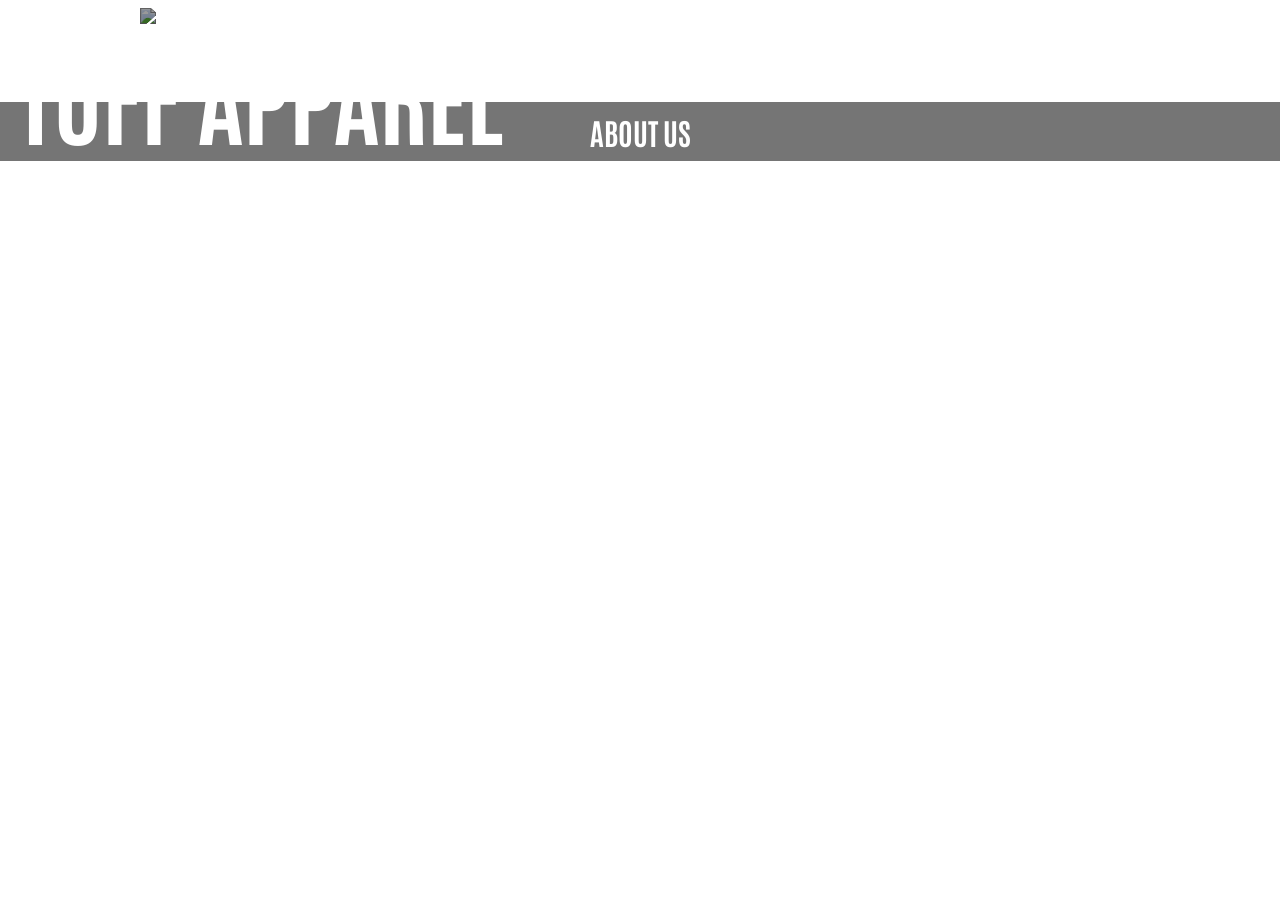
==== index.html @ 3fa4a390 "Add files via upload" ====
<!DOCTYPE html>
<html lang="en">
<head>
    <meta charset="UTF-8">
    <meta name="viewport" content="width=device-width, initial-scale=1.0">
    <title>Tuff Apparel</title>
    <link href="style.css" rel="stylesheet" type="text/css"/>
    <link rel="preconnect" href="https://fonts.googleapis.com">
<link rel="preconnect" href="https://fonts.gstatic.com" crossorigin>
<link href="https://fonts.googleapis.com/css2?family=Antonio:wght@100..700&display=swap" rel="stylesheet">
</head>
<body>
    <div class="container">
    <h1>TUFF APPAREL</h1>
    <h2 class="newyork">New York</h2>
    <img src="https://img.freepik.com/free-photo/woman-model-business-suit-wearing-hat_1303-17693.jpg?semt=ais_hybrid&w=740&q=80" width=1000 class="mainimage">
    </div>
    <div class="space">
    <p>space</p>
    <p>space</p>
    <p>space</p>
    </div>
    <h2>ABOUT US</h2>
</body>
</html>
---- style.css ----
.antonio-font {
    font-family: "Antonio", sans-serif;
    font-optical-sizing: auto;
    font-weight: 3px;
    font-style: normal;
  }
  .mainimage{
    filter:brightness(60%);
    display:block;
    margin-left:auto;
    margin-right:auto;
  }
h1{
    color:white;
    margin: 10px;
    text-align:center;
    font-size:100px;
    font-family:"Antonio", sans-serif;
    position:absolute;
    top:75%;
}
.newyork{
    color:white;
    margin:10px;
    text-align:center;
    font-family:"Antonio", sans-serif;
    position:absolute;
    top:90%;
    background:none;
}
h2{
    color:white;
    font-size:30px;
    padding:10px;
    margin: -10px;
    text-align:center;
    background-color:rgb(117, 117, 117);
    font-family:"Antonio", sans-serif;
}
.container{
    position:relative;
}
.space{
    margin: -20px;
    color:white;
}
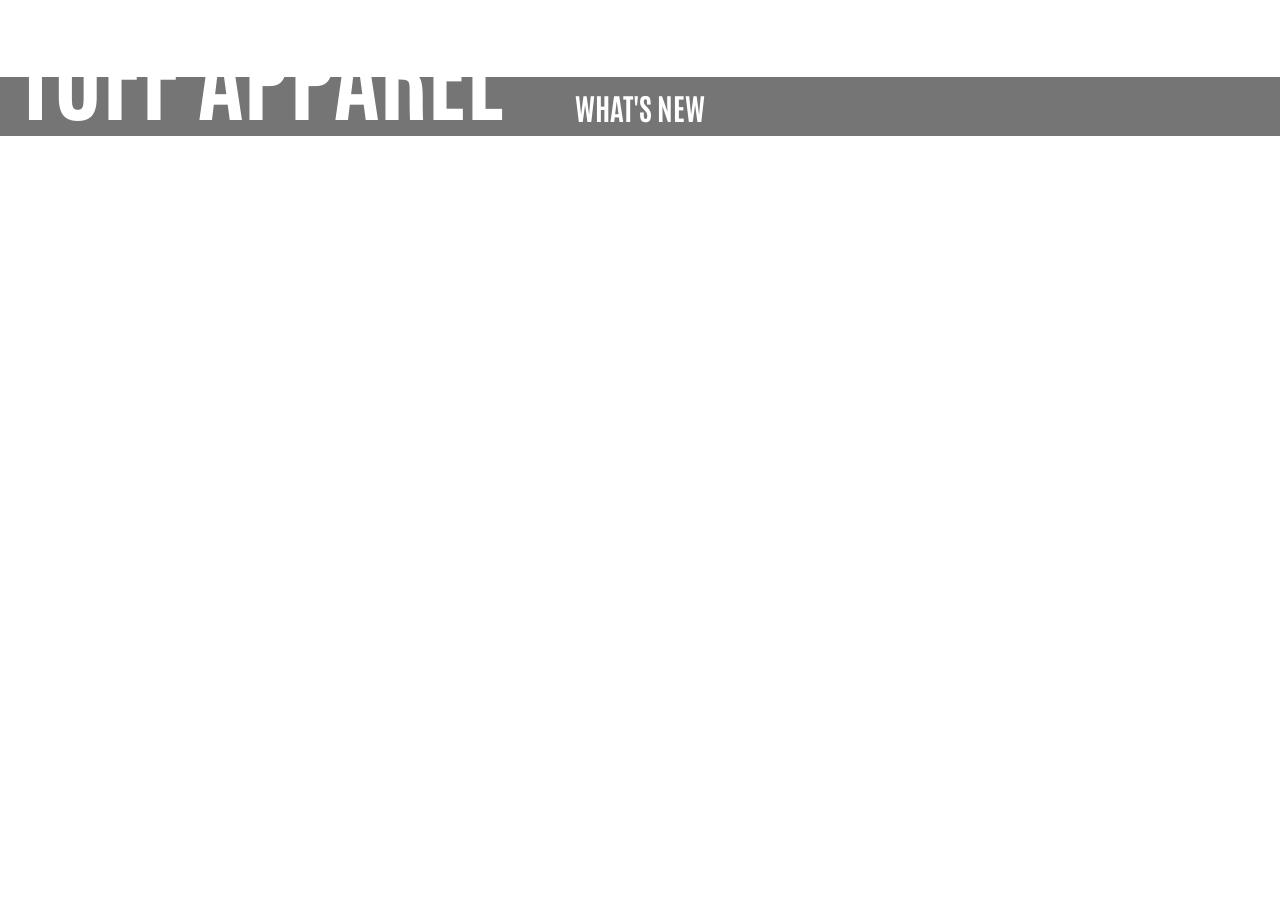
==== commit 1fdd7898: "Add files via upload" ====
--- a/index.html
+++ b/index.html
@@ -20,6 +20,6 @@
     <p>space</p>
     <p>space</p>
     </div>
-    <h2>ABOUT US</h2>
+    <h2>WHAT'S NEW</h2>
 </body>
 </html>
--- a/style.css
+++ b/style.css
@@ -5,13 +5,17 @@
     font-weight: 3px;
     font-style: normal;
   }
-  .mainimage{
-    filter:brightness(60%);
-    display:block;
-    margin-left:auto;
-    margin-right:auto;
-  }
-h1{
+  .newyork{
+    color:white;
+    margin:10px;
+    text-align:center;
+    font-family:"Antonio", sans-serif;
+    position:absolute;
+    top:90%;
+    background:none;
+    z-index: 2;
+}
+  h1{
     color:white;
     margin: 10px;
     text-align:center;
@@ -19,16 +23,18 @@
     font-family:"Antonio", sans-serif;
     position:absolute;
     top:75%;
+    z-index: 2;
 }
-.newyork{
-    color:white;
-    margin:10px;
-    text-align:center;
-    font-family:"Antonio", sans-serif;
-    position:absolute;
-    top:90%;
-    background:none;
-}
+
+  .mainimage{
+    filter:brightness(75%);
+    display:block;
+    margin-left:-2%;
+    margin-right:auto;
+    margin-top:-2%;
+  }
+
+
 h2{
     color:white;
     font-size:30px;
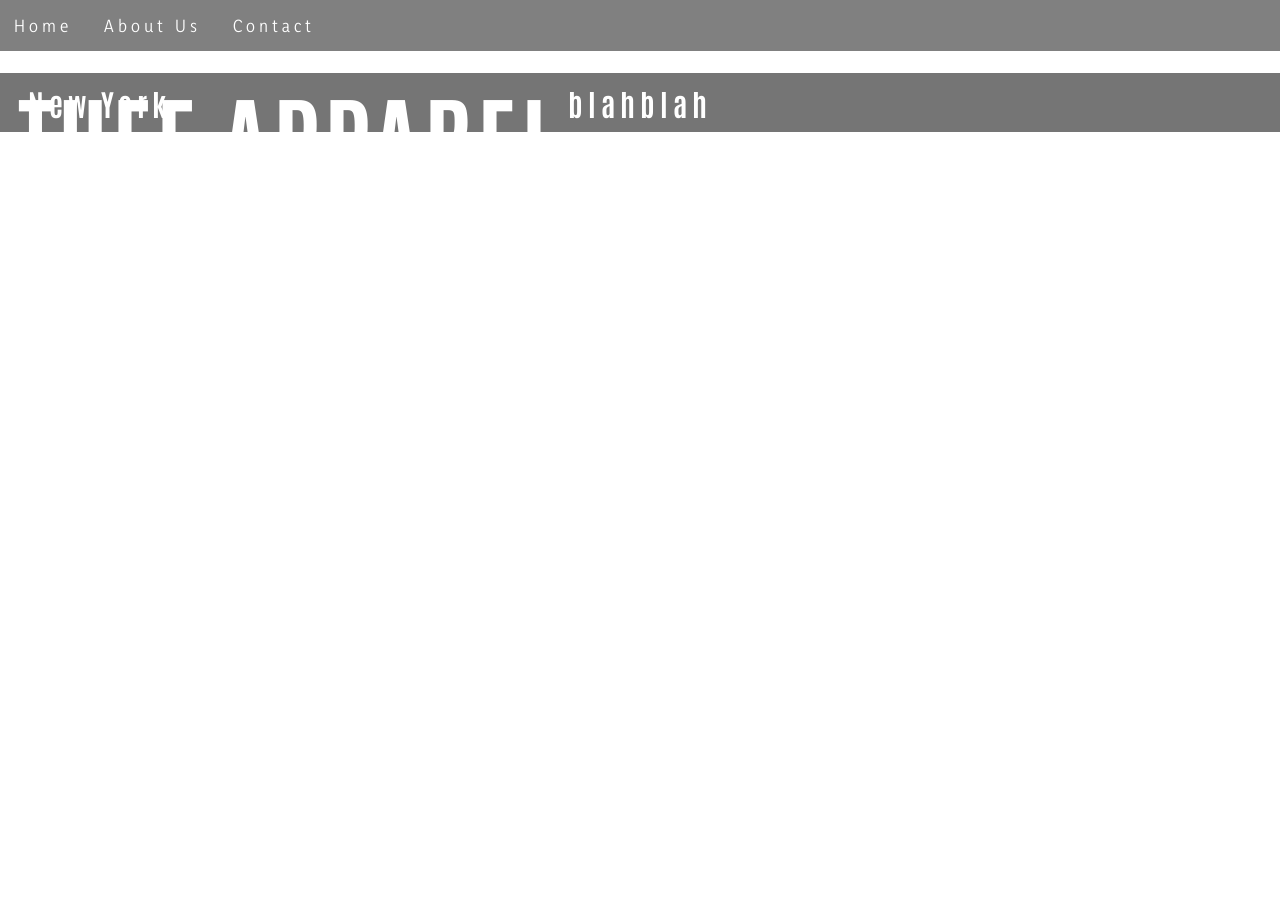
==== commit fd0bc369: "Add files via upload" ====
--- a/index.html
+++ b/index.html
@@ -8,18 +8,25 @@
     <link rel="preconnect" href="https://fonts.googleapis.com">
 <link rel="preconnect" href="https://fonts.gstatic.com" crossorigin>
 <link href="https://fonts.googleapis.com/css2?family=Antonio:wght@100..700&display=swap" rel="stylesheet">
+<link rel="preconnect" href="https://fonts.googleapis.com">
+<link rel="preconnect" href="https://fonts.gstatic.com" crossorigin>
+<link href="https://fonts.googleapis.com/css2?family=Yaldevi:wght@200..700&display=swap" rel="stylesheet">
 </head>
 <body>
+    <!--Navigation Bar-->
+    <ul>
+        <li><a href="index.html">Home</a></li>
+        <li><a href="about.html">About Us</a></li>
+        <li><a href="">Contact</a></li>
+    </ul>
+    <!--End of nav bar-->
     <div class="container">
     <h1>TUFF APPAREL</h1>
     <h2 class="newyork">New York</h2>
     <img src="https://img.freepik.com/free-photo/woman-model-business-suit-wearing-hat_1303-17693.jpg?semt=ais_hybrid&w=740&q=80" width=1000 class="mainimage">
     </div>
-    <div class="space">
-    <p>space</p>
-    <p>space</p>
-    <p>space</p>
-    </div>
-    <h2>WHAT'S NEW</h2>
+    <div class="aboutus">
+    <h2> blahblah</h2>
+</div>
 </body>
 </html>
--- a/style.css
+++ b/style.css
@@ -5,6 +5,41 @@
     font-weight: 3px;
     font-style: normal;
   }
+  
+.yaldevi-font> {
+  font-family: "Yaldevi", sans-serif;
+  font-optical-sizing: auto;
+  font-weight: 3px;
+  font-style: normal;
+}
+ul{
+  position:sticky;
+  top:0;
+ list-style-type: none; 
+ margin:-10px;
+ padding:0;
+ background-color:gray;
+ display:flex;
+
+}
+
+ul li a{
+  display: block;
+  color: white;
+  text-align: center;
+  padding: 15px 16px;
+  text-decoration: none;
+  font-family:"Yaldevi", sans-serif;
+  letter-spacing:4px;
+  justify-content:center;
+}
+ul li a:hover {
+  background-color:black;
+}
+
+ul li a.active{
+  background-color:black;
+}
   .newyork{
     color:white;
     margin:10px;
@@ -24,6 +59,7 @@
     position:absolute;
     top:75%;
     z-index: 2;
+    letter-spacing:5px;
 }
 
   .mainimage{
@@ -39,15 +75,22 @@
     color:white;
     font-size:30px;
     padding:10px;
-    margin: -10px;
     text-align:center;
-    background-color:rgb(117, 117, 117);
+    background-color:#757575;
     font-family:"Antonio", sans-serif;
+    letter-spacing:5px;
 }
 .container{
     position:relative;
+    margin-top:25px;
+    margin-bottom:33px;
 }
-.space{
-    margin: -20px;
-    color:white;
-}+p{
+  font-family:"Yaldevi", sans-serif;
+  margin:35px;
+  text-align:center;
+}
+.aboutus{
+  margin:-25px;
+}
+
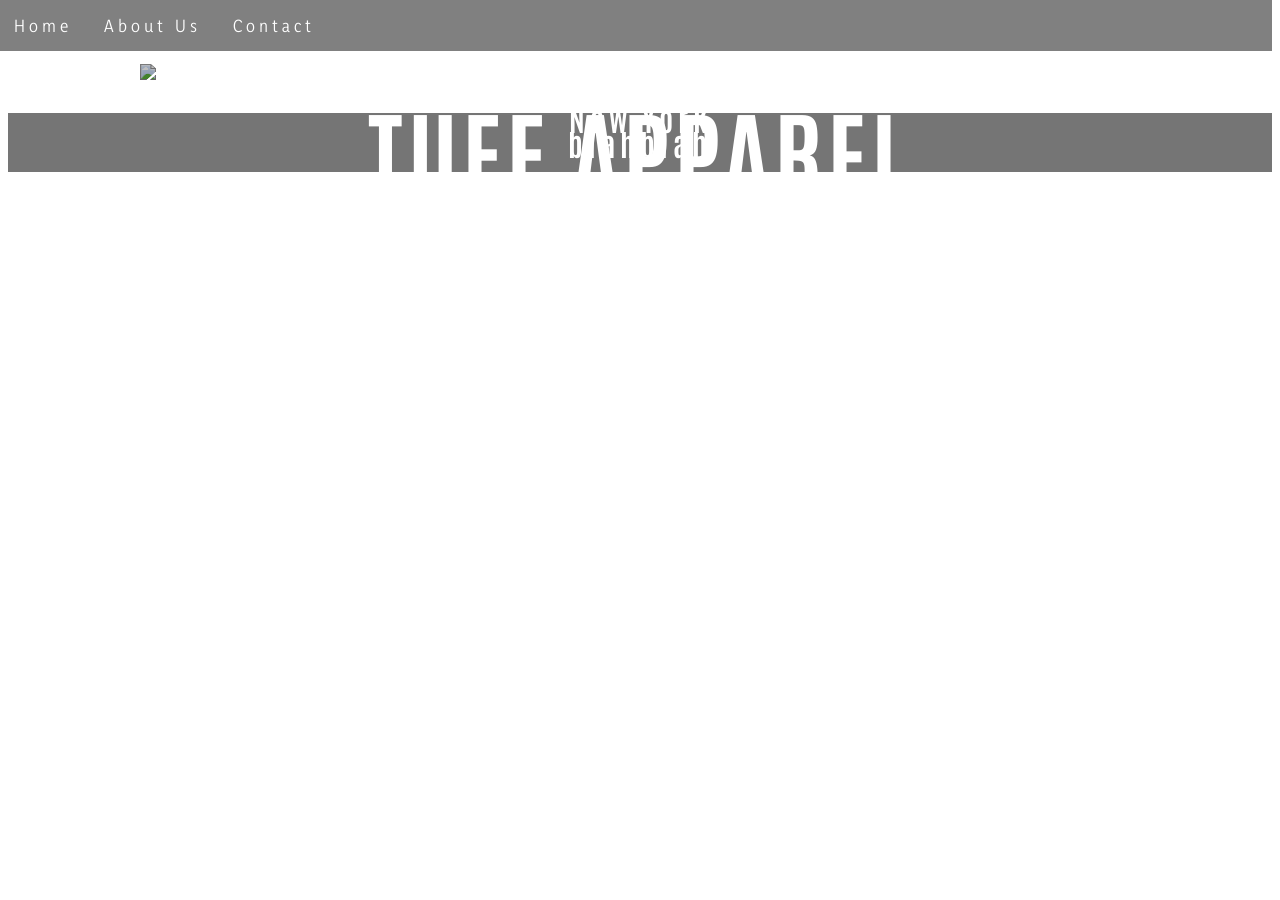
==== commit 568122b5: "Add files via upload" ====
--- a/index.html
+++ b/index.html
@@ -17,7 +17,7 @@
     <ul>
         <li><a href="index.html">Home</a></li>
         <li><a href="about.html">About Us</a></li>
-        <li><a href="">Contact</a></li>
+        <li><a href="contact.html">Contact</a></li>
     </ul>
     <!--End of nav bar-->
     <div class="container">
@@ -25,8 +25,8 @@
     <h2 class="newyork">New York</h2>
     <img src="https://img.freepik.com/free-photo/woman-model-business-suit-wearing-hat_1303-17693.jpg?semt=ais_hybrid&w=740&q=80" width=1000 class="mainimage">
     </div>
-    <div class="aboutus">
+
     <h2> blahblah</h2>
-</div>
+
 </body>
 </html>
--- a/style.css
+++ b/style.css
@@ -1,3 +1,4 @@
+
 
 .antonio-font {
     font-family: "Antonio", sans-serif;
@@ -17,6 +18,7 @@
   top:0;
  list-style-type: none; 
  margin:-10px;
+ margin-right: 0px;
  padding:0;
  background-color:gray;
  display:flex;
@@ -49,6 +51,7 @@
     top:90%;
     background:none;
     z-index: 2;
+    display:inline-block;
 }
   h1{
     color:white;
@@ -60,14 +63,16 @@
     top:75%;
     z-index: 2;
     letter-spacing:5px;
+    display:inline-block;
 }
 
   .mainimage{
     filter:brightness(75%);
-    display:block;
-    margin-left:-2%;
+    display:inline-block;
+    margin-left:-1200%;
     margin-right:auto;
     margin-top:-2%;
+    margin:auto;
   }
 
 
@@ -75,6 +80,7 @@
     color:white;
     font-size:30px;
     padding:10px;
+    margin-right: 0px;
     text-align:center;
     background-color:#757575;
     font-family:"Antonio", sans-serif;
@@ -84,6 +90,9 @@
     position:relative;
     margin-top:25px;
     margin-bottom:33px;
+    display:flex;
+    justify-content:center;
+    align-items:center;
 }
 p{
   font-family:"Yaldevi", sans-serif;
@@ -91,6 +100,36 @@
   text-align:center;
 }
 .aboutus{
-  margin:-25px;
+  font-size:50px;
+}
+h3{
+  color:white;
+  font-size:30px;
+  padding:5px;
+  margin-right: 0px;
+  text-align:center;
+  background-color:#757575;
+  font-family:"Antonio", sans-serif;
+  letter-spacing:5px;
+}
+h4{
+  color:black;
+  font-family:"Antonio", sans-serif;
+  letter-spacing:5px;
+}
+.card {
+  box-shadow: 0 4px 8px 0 rgba(0,0,0,0.2);
+  transition: 0.3s;
+  display:flex;
+  justify-content:center;
+  align-items:center;
+  border-radius:5px;
+}
+.card:hover {
+  box-shadow: 0 8px 16px 0 rgba(0,0,0,0.2);
+}
+.cardcontainer{
+  margin:0px;
 }
 
+
